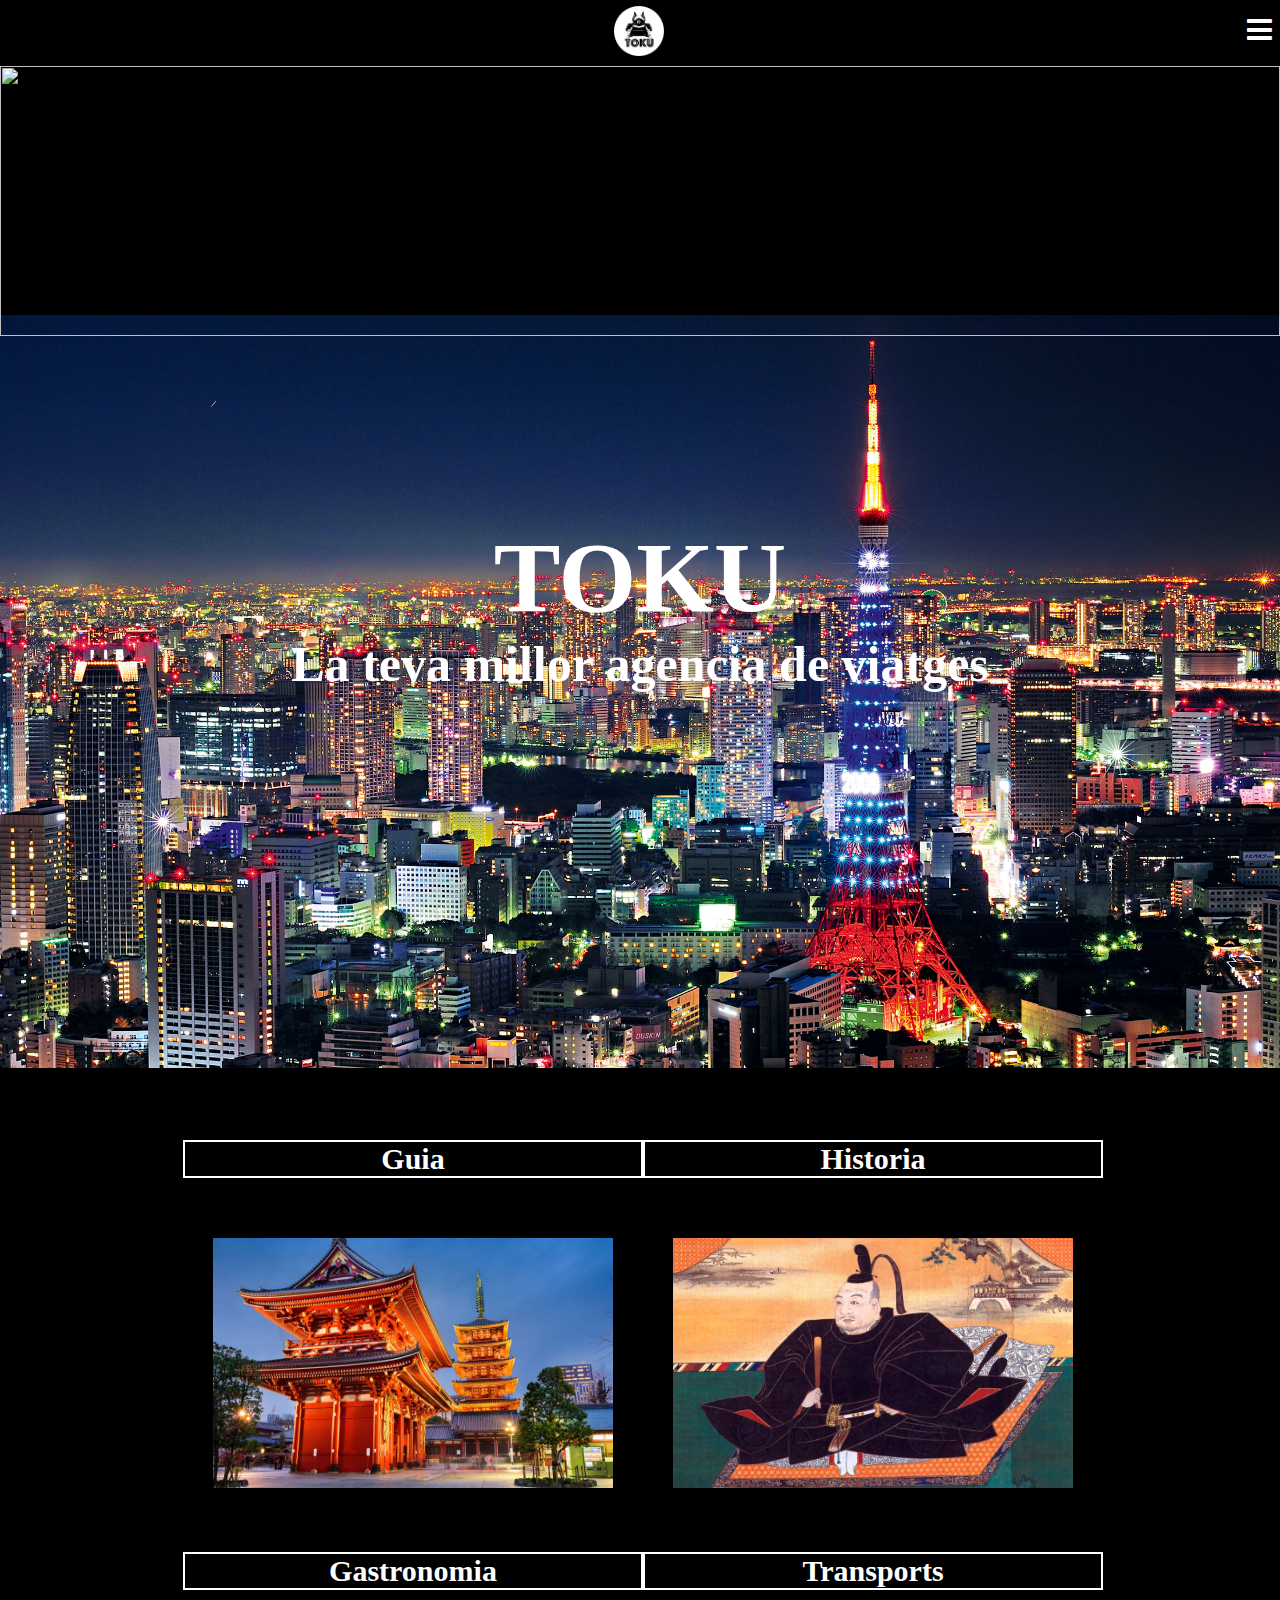
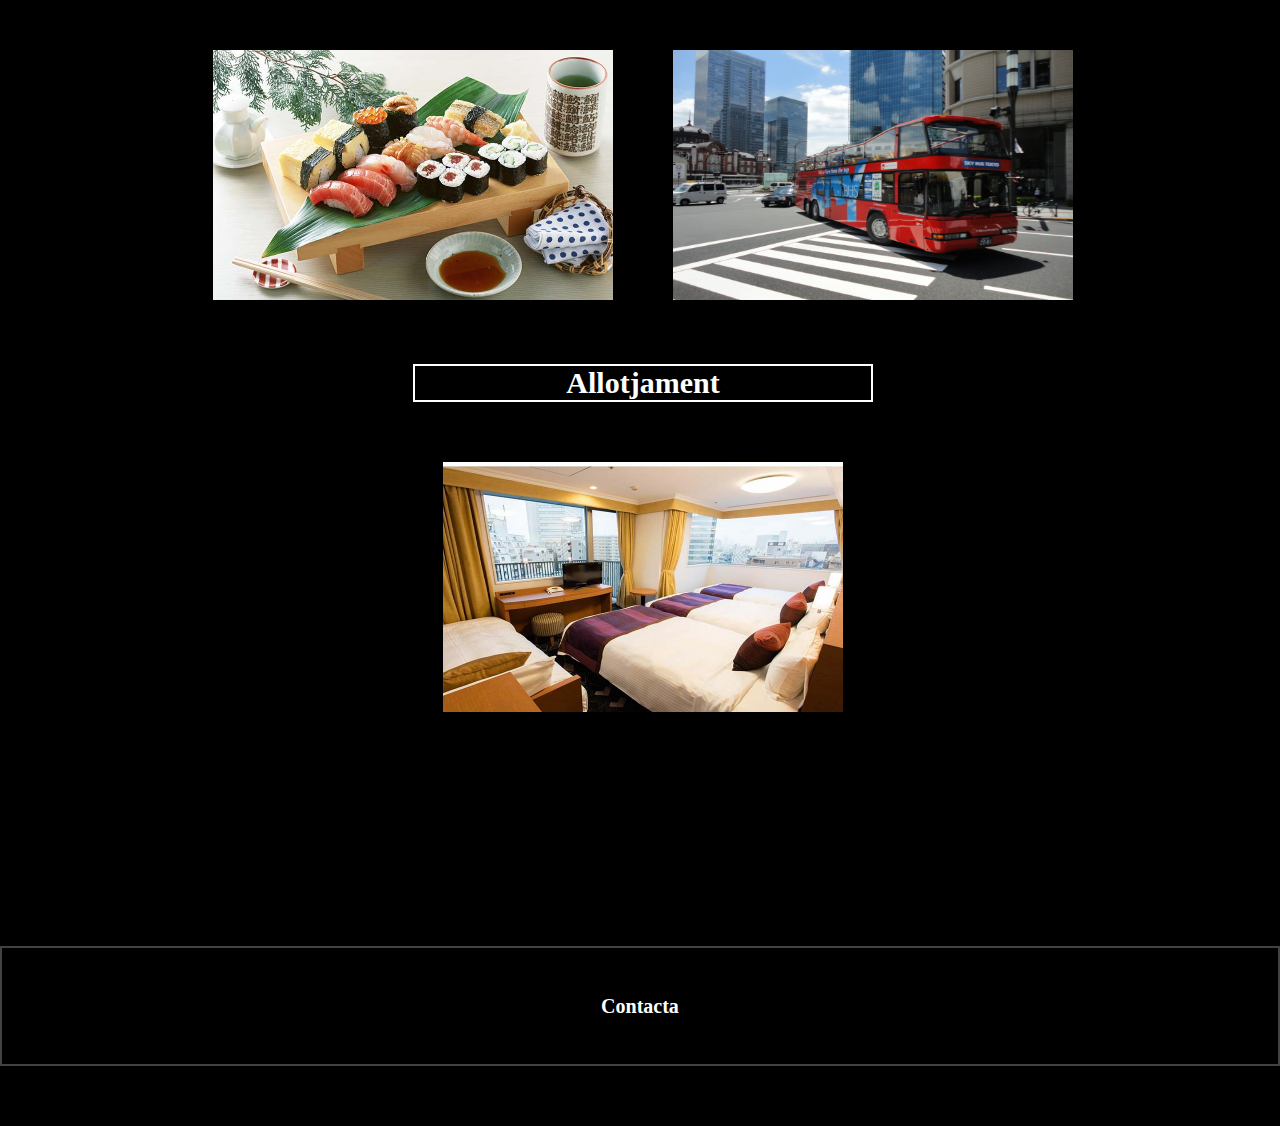
==== WEB/index.html @ 31776e54 "Add files via upload" ====
<!DOCTYPE html>
<html lang="en">
<head>
  <meta charset="UTF-8">
  <meta name="viewport" content="width=device-width, initial-scale=1.0">
  <meta http-equiv="X-UA-Compatible" content="ie=edge">
  <link rel="stylesheet" href="css/tv_toku.css" type="text/css"/>
  <link rel="stylesheet" href="css/Phone_Toku.css" type="text/css"/>
  <link rel="stylesheet" href="css/fontello.css">
  <link rel="stylesheet" href="css/tablet.css" type="text/css"/>


</head>

<body>
  <header>
  <div class="capçalera">
  <img src="imagenes/logoo.png"/>
  <input type="checkbox" id="menu-bar">
  <label class="icon-menu" for= "menu-bar"></label>
  <nav class="menu">
    <a href="index.html" target="_self">Index</a>
    <a href="guia.html" target="_self">Guía Turistica</a>
    <a href="historia.html" target="_self">Historia</a>
    <a href="Allotjament.html" target="_self">Allotjament</a>
    <a href="transports.html" target="_self">Transports</a>
    <a href="Gastronomia.html" target="_self">Gastronomia</a>
    <a href="Contacta.html" target="_self">Contacta</a>

  </nav>
</div>
</header>

  <section id="tokyo">
    <img src="tokyyo.pn" alt="">
</section>

<div id="contenedor">
  <h1>TOKU</h1>
  <h2>La teva millor agencia de viatges</h2>
</div>




<section id="blog">
  <div>
    <a href="guia.html" target="_blank">
    <h3>Guia</h3>
    <img src="imagenes/templo.jpg" alt="">
    </a>
  </div>

  <div>
    <a href="historia.html" target="_blank">
    <h3>Historia</h3>
    <img src="imagenes/tokugawa.jpg" alt="">
    </a>
  </div>

  <div>
    <a href="Gastronomia.html" target="_blank">
    <h3>Gastronomia</h3>
    <img src="imagenes/sushi.jpg" alt="">
  </div>

  <div>
    <a href="transports.html" target="_blank">
      <h3>Transports</h3>
    <img src="imagenes/transport.jpg" alt="">
  </div>

  <div>
    <a href="Allotjament.html" target="_blank">
    <h3>Allotjament</h3>
    <img src="imagenes/alojamiento.jpg" alt="">
  </div>


</section>


<div id="contacta">
  <a href="Contacta.html" target="_blank">
  <h6>Contacta</h6>
</div>





<footer>

</footer>










</body>
</html>
---- WEB/css/tv_toku.css ----
@media screen  and (min-width:1280px)  {
  body{
    margin: 0;
    padding: 0;
    color:white;
    background-color: black;


  }

  header {
    width:100%;
    height:9%;
    background:black;
    color:white;
    position: fixed;
    top:0;
    left:0;
    z-index:100;
  }

  #contenedor {
    width:100%;
    height: 100vh;
    margin-top:-20px;
    background-image: url(tokyyo.png);
    background-size: 100% auto;

  }

  #menu-bar {
    display: none;
  }

  header label {
  float: right;
  font-size: 40px;
  margin: 32px 0;
  margin-top: 20px;
  cursor:pointer;
  }

  header .contenedor {
    display: table;

  }


  h1{
    font-size:100px;
    text-align:center;
    position:relative;
    font-family: phosphate;
    color:white;
    margin: 0;
    padding: 0;
    padding-top: 18%;

  }

  h2 {
    font-size: 65px;
    text-align:center;
    font-family: phosphate;
    color:white;
    margin: 0;
    padding: 0;

  }

  h3 {
    font-size: 50px;
    text-align: center;
    border: white 2px solid;




  }



  h4 {
     text-align: center;
     font-size: 20px;
  }


 h5 {

 font-size:90px;
  border:#424242 2px solid;

 }

 h6 {
   font-size:20px;
 }

 li {
   text-align: center;
   list-style: none;
   color:white;

 }

  p {
     width:50%;
     text-align: left;
     margin:0 auto;
     border:#424242 2px solid;
     background-color: #1C1C1C;
     opacity:0.9;
     padding:15px;
     line-height: 1.2em;

  }

  .menu{
   position: absolute;
   top:100%;
   left:0;
   width: 100%;
   height: 100vh;
   background: black;
   opacity: 0.80;
   transition: all 0.6s;
   transform : translateX(-100%);

  }



  .menu a{
    display: block;
    color:white;
    height: 50px;
    text-decoration: none;
    padding: 10px;
    border-bottom: 1px solid white;
    opacity: 0.5;
  }

  .menu a:hover {
    background: white;
    opacity: 0.2;
  }

  #menu-bar:checked ~ .menu {
  transform : translateX(0%);
  }

  #tokyo {
    margin-top:43px;
    position: relative;
  }

  #tokyo img{
    width:100%;
    height:30px;
  }



  #tokyo .contenedor {
    position:relative;
    top:50%;
    left:20%;
    color:white;
    font-size:25px;
  }



  section {
    width: 100%;
    margin-bottom: 25px;
  }

  .capçalera img {
    width:50px;
    height:50px;
    vertical-align:middle;
    margin-left:48%;
    margin-top:14px;


  }

#blog  img{
   width:400px;
   height: 35vh;
   margin:30px;
}

#blog {
  display: flex;
  justify-content: center;
  flex-wrap:wrap;
  margin:10px;
  margin-top:100px;

}

  }
a{
  text-decoration: none;
  color: #FFF;
}



#historia {
  margin-top: 150px;
  text-align: center;
}

#historia img {
  margin-bottom: 10px;
  width:100px;
  height:200px;
}



#Cultura {
  margin-top: 150px;
  text-align: center;
}

#Cultura img {
  margin-bottom: 10px;
  width:1000px;
  height:600px;
}


#llocs {
  margin-top: 150px;
  text-align: center;
}

#llocs img {
  margin-bottom: 10px;
  width:1000px;
  height:600px;
}

#allotjament {
  margin-top: 150px;
  text-align: center;
}

#allotjament img {
  margin-bottom: 10px;
  width:1000px;
  height:600px;
}

#transports {
  margin-top: 150px;
  text-align: center;
}

#transports img {
  margin-bottom: 10px;
  width:1000px;
  height:600px;
}



#contacta {
  margin-top:200px;
  text-align: center;

}

footer {
   height:50px;
   width:100%;
   background-color:black;
   margin-top:10px;
}







 }
---- WEB/css/Phone_Toku.css ----
@media  screen and (max-width: 480px)  {
  body{
    margin: 0;
    padding: 0;
    background-color:black;
    color:white;

  }

header {
  width:100%;
  height:7.7%;
  background:black;
  color:white;
  position: fixed;
  top:0;
  left:0;
  z-index:100;
}



#contenedor {
  width:100%;
  height:20vh;
  margin-top:-60px;


  background-image: url(tokyyo.png);
  background-size: 100% auto;
}

#menu-bar {
  display: none;

}

header label {
float: right;
font-size: 29px;
margin: 22px 0;
cursor:pointer;
margin-top:14px;
}

header .contenedor {
  display: table;

}


h1{
  font-size:30px;
  text-align:center;
  position:relative;
  font-family: phosphate;
  color:white;
  margin: 0;
  padding: 0;
  padding-top: 40px;

}

h2 {
  font-size: 20px;
  font-family: phosphate;
  text-align:center;
  color:white;
  margin: 0;
  padding: 0;

}

h3 {
   text-align: center;
   font-size:25px;
    border: white 2px solid;
}

h5{
  font-size:20px;
   border:#424242 2px solid;

}

h6 {
  font-size:20px;
  border:#424242 2px solid;
}

li {
  text-align: center;
  list-style: none;
  color:white;
}

p {
  width:80%;
  font-size:13px;
  text-align: left;
  margin:0 auto;
  border:#424242 2px solid;
  background-color: #1C1C1C;
  opacity:0.9;
  padding:10px;
}

.menu{
 position: absolute;
 top:54px;
 left:0px;
 width: 100%;
 height: 100vh;
 background: black;
 opacity: 0.90;
 transition: all 0.6s;
 transform : translateX(-100%);

}

.menu a{
  display: block;
  color:white;
  height: 50px;
  text-decoration: none;
  padding: 10px;
  border-bottom: 1px solid white;
  opacity: 0.3;
}

.menu a:hover {
  background: white;
  opacity: 0.2;
}

#menu-bar:checked ~ .menu {
transform : translateX(0%);
}


#tokyo {
  margin-top:70px;
  position: relative;

}
#tokyo img{
  width:100%;
  height:80px;

}

#tokyo .contenedor {
  position:absolute;
  top:60%;
  left:20%;
  color:white;
  font-size:25px;

}



section {
  width: 100%;
  margin-bottom: 25px;
}

.capçalera img {
  width:50px;
  height:50px;
  position:absolute;
  vertical-align:middle;
  margin-left:45%;
  margin-top:0.5%;


}

#blog  img{
   width:300px;
   height: 200px;

}

#blog {
  display: flex;
  justify-content: center;
  flex-wrap:wrap;
  margin:3px;
}

#historia{
  margin-top: 70px;
  text-align: center;
}
#historia img{
margin-bottom: 15px;


width:80%;
height:40%;
}

#transports{
  margin-top: 70px;
  text-align: center;
}
#transports img{
margin-bottom: 10px;
width:100%;
height:40%;
}


#Cultura {
  margin-top: 70px;
  text-align: center;
}

#Cultura img {
  margin-bottom: 10px;
  width:80%;
  height:40%;
}

#llocs{
  margin-top: 70px;
  text-align: center;
}
#llocs img{
margin-bottom: 10px;
width:80%;
height:40%;
}

#allotjament {
  margin-top: 150px;
  text-align: center;
}

#allotjament img {
  margin-bottom: 5px;
  width:80%;
  height:40%;
}



#contacta{
  margin-top: 70px;
  text-align: center;

}
#contacta img{
margin-bottom: 10px;
width:90%;
height:50%;
}


footer {
   height:50px;
   width:100%;
   background-color:black;
   margin-top:10px;
}



}
---- WEB/css/fontello.css ----
@font-face {
  font-family: 'fontello';
  src: url('../font/fontello.eot?81741302');
  src: url('../font/fontello.eot?81741302#iefix') format('embedded-opentype'),
       url('../font/fontello.woff2?81741302') format('woff2'),
       url('../font/fontello.woff?81741302') format('woff'),
       url('../font/fontello.ttf?81741302') format('truetype'),
       url('../font/fontello.svg?81741302#fontello') format('svg');
  font-weight: normal;
  font-style: normal;
}
/* Chrome hack: SVG is rendered more smooth in Windozze. 100% magic, uncomment if you need it. */
/* Note, that will break hinting! In other OS-es font will be not as sharp as it could be */
/*
@media screen and (-webkit-min-device-pixel-ratio:0) {
  @font-face {
    font-family: 'fontello';
    src: url('../font/fontello.svg?81741302#fontello') format('svg');
  }
}
*/
 
 [class^="icon-"]:before, [class*=" icon-"]:before {
  font-family: "fontello";
  font-style: normal;
  font-weight: normal;
  speak: none;
 
  display: inline-block;
  text-decoration: inherit;
  width: 1em;
  margin-right: .2em;
  text-align: center;
  /* opacity: .8; */
 
  /* For safety - reset parent styles, that can break glyph codes*/
  font-variant: normal;
  text-transform: none;
 
  /* fix buttons height, for twitter bootstrap */
  line-height: 1em;
 
  /* Animation center compensation - margins should be symmetric */
  /* remove if not needed */
  margin-left: .2em;
 
  /* you can be more comfortable with increased icons size */
  /* font-size: 120%; */
 
  /* Font smoothing. That was taken from TWBS */
  -webkit-font-smoothing: antialiased;
  -moz-osx-font-smoothing: grayscale;
 
  /* Uncomment for 3D effect */
  /* text-shadow: 1px 1px 1px rgba(127, 127, 127, 0.3); */
}
 
.icon-flight:before { content: '\e800'; } /* '' */
.icon-menu:before { content: '\f0c9'; } /* '' */
---- WEB/css/tablet.css ----
@media screen and  (min-width:481px) {

  body{
    margin: 0;
    padding: 0;
    background-color:black;
    color:white;

  }

  header {
    width:100%;
    height:7%;
    background:black;
    color:white;
    position: fixed;
    top:0;
    left:0;
    z-index:100;
  }



#contenedor {
  width:100%;
  height:88vh;
  margin-top:-50px;
  background-repeat: no-repeat;

  background-image: url(tokyyo.png);
  background-size: 100% auto;
}

#menu-bar {
  display: none;

}

header label {
float: right;
font-size: 29px;
margin: 22px 0;
cursor:pointer;
margin-top:14px;
}

header .contenedor {
  display: table;

}


h1{
  font-size:100px;
  text-align:center;
  color:white;
  margin: 0;
  padding: 0;
  padding-top: 16%;
    font-family: phosphate;
}

h2 {
  font-size: 50px;
  text-align:center;
  color:white;
  margin: 0;
  padding: 0;
    font-family: phosphate;

}

h3 {
   text-align: center;
   font-size:30px;
   border: white 2px solid;

}

h5{
  font-size:20px;
   border:#424242 2px solid;

}
li {
  text-align: center;
  list-style: none;
  color:white;
  font-size:22px;

}


p {
  width:66%;
  text-align: left;
  margin:0 auto;
  border:#424242 1px solid;
  background-color: #1C1C1C;
  opacity:0.9;
  padding:12px;
}

.menu{
 position: absolute;
 top:58px;
 left:0px;
 width: 100%;
 height: 100vh;
 background: black;
 opacity: 2;
 transition: all 0.6s;
 transform : translateX(-100%);

}

.menu a{
  display: block;
  color:white;
  height: 49px;
  text-decoration: none;
  padding: 10px;
  border-bottom: 1px solid white;
  opacity: 0.3;
}

.menu a:hover {
  background: white;
  opacity: 0.2;
}

#menu-bar:checked ~ .menu {
transform : translateX(0%);
}


#tokyo {
  margin-top:66px;
  position: relative;
}
#tokyo img{
  width:100%;
  height:30vh;
  position:relative;

}

#tokyo .contenedor {
  position:absolute;
  top:30%;
  left:20%;
  color:white;
  font-size:25px;
  border:#424242 2px solid;

}



section {
  width: 100%;
  margin-bottom: 25px;
}

.capçalera img {
  width:50px;
  height:50px;
  position:absolute;
  vertical-align:middle;
  margin-left:48%;
  margin-top:0.5%;


}

#blog  img{
   width:400px;
   height: 250px;
   margin:30px;



}

#blog {
  display: flex;
  justify-content: center;
  flex-wrap:wrap;
  margin:3px;

}






#historia{
  margin-top: 70px;
  text-align: center;
}
#historia img{
margin-bottom: 10px;
width:70%;
height:40%;
}

#transports {
  margin-top: 20px;
  text-align: center;
}

#transports img {
  margin-bottom: 10px;
  width:80%;
  height:40%;
}


#Cultura {
  margin-top: 70px;
  text-align: center;
}

#Cultura img {
  margin-bottom: 10px;
  width:70%;
  height:30%;
}

#llocs{
  margin-top: 80px;
  text-align: center;
}
#llocs img{
margin-bottom: 10px;
width:70%;
height:40%;
}

#allotjament {
  margin-top: 150px;
  text-align: center;
}

#allotjament img {
  margin-bottom: 10px;
  width:80%;
  height:40%;
}









#contacta {
  margin-top:200px;
  text-align: center;
 border:#424242 2px solid;
}

footer {
   height:50px;
   width:100%;
   background-color:black;
   margin-top:10px;
}



}
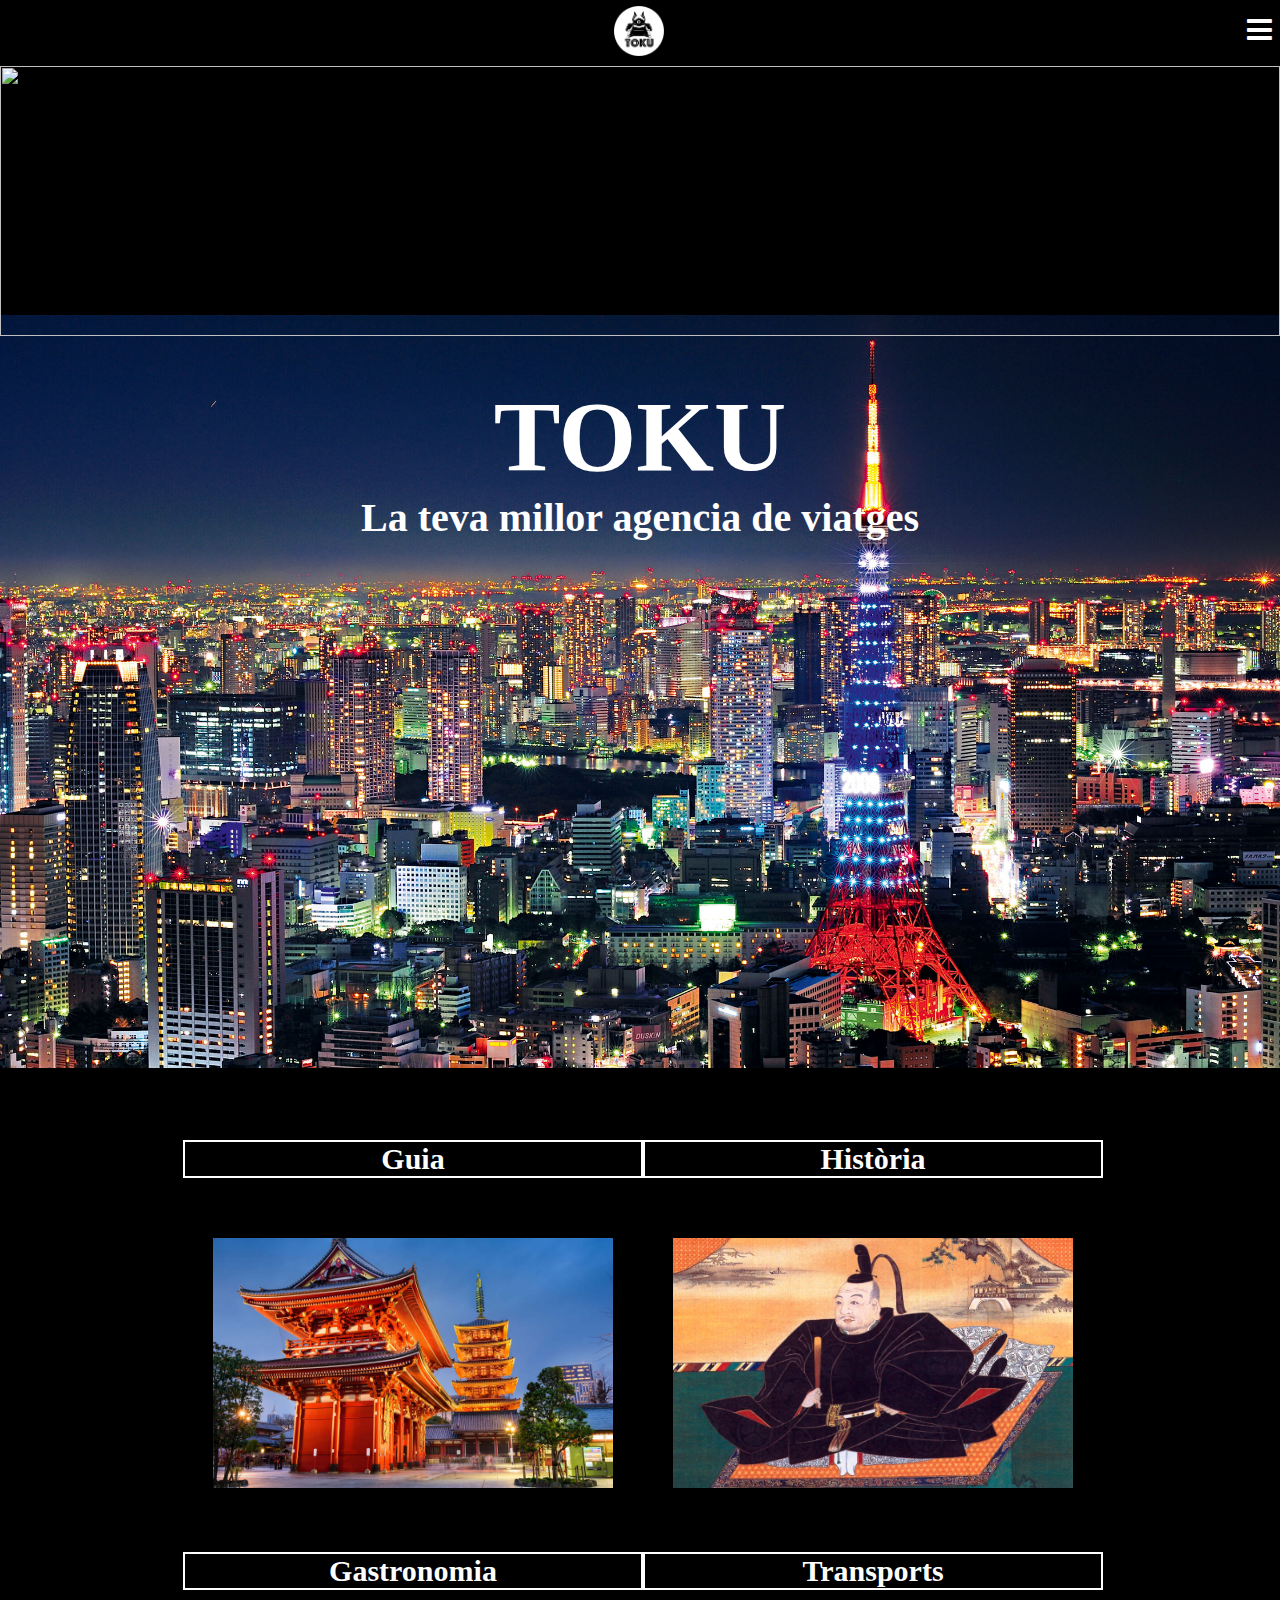
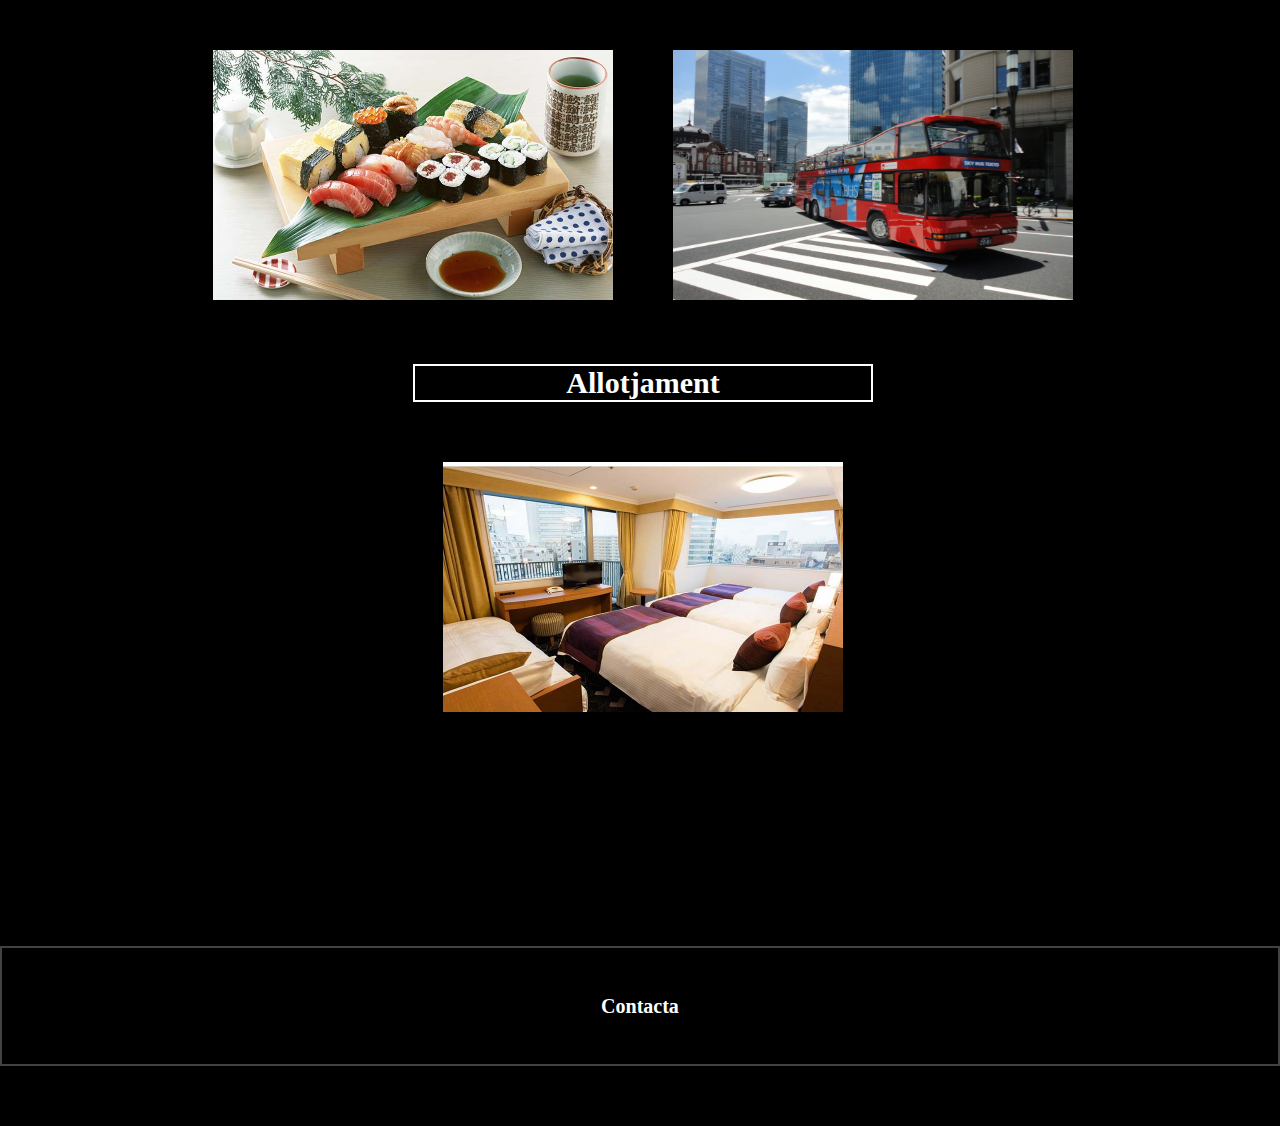
==== commit 73cc7295: "Update index.html" ====
--- a/WEB/index.html
+++ b/WEB/index.html
@@ -21,7 +21,7 @@
   <nav class="menu">
     <a href="index.html" target="_self">Index</a>
     <a href="guia.html" target="_self">Guía Turistica</a>
-    <a href="historia.html" target="_self">Historia</a>
+    <a href="historia.html" target="_self">Història</a>
     <a href="Allotjament.html" target="_self">Allotjament</a>
     <a href="transports.html" target="_self">Transports</a>
     <a href="Gastronomia.html" target="_self">Gastronomia</a>
@@ -53,7 +53,7 @@
 
   <div>
     <a href="historia.html" target="_blank">
-    <h3>Historia</h3>
+    <h3>Història</h3>
     <img src="imagenes/tokugawa.jpg" alt="">
     </a>
   </div>
--- a/WEB/css/tv_toku.css
+++ b/WEB/css/tv_toku.css
@@ -50,18 +50,18 @@
     font-size:100px;
     text-align:center;
     position:relative;
-    font-family: phosphate;
+    font-family: 'Bungee Inline', cursive;
     color:white;
     margin: 0;
     padding: 0;
-    padding-top: 18%;
+    padding-top: 14%;
 
   }
 
   h2 {
     font-size: 65px;
     text-align:center;
-    font-family: phosphate;
+    font-family: 'Bungee Inline', cursive;
     color:white;
     margin: 0;
     padding: 0;
--- a/WEB/css/Phone_Toku.css
+++ b/WEB/css/Phone_Toku.css
@@ -53,17 +53,18 @@
   font-size:30px;
   text-align:center;
   position:relative;
-  font-family: phosphate;
+ font-family: 'Bungee Inline', cursive;
   color:white;
   margin: 0;
   padding: 0;
-  padding-top: 40px;
+  padding-top: 30px;
 
 }
 
 h2 {
-  font-size: 20px;
-  font-family: phosphate;
+  font-size: 13px;
+font-family: 'Bungee Inline', cursive;
+  margin-top:14%;
   text-align:center;
   color:white;
   margin: 0;
--- a/WEB/css/tablet.css
+++ b/WEB/css/tablet.css
@@ -53,20 +53,22 @@
 h1{
   font-size:100px;
   text-align:center;
+  font-family: 'Bungee Inline', cursive;
   color:white;
   margin: 0;
   padding: 0;
-  padding-top: 16%;
-    font-family: phosphate;
+  padding-top: 5%;
+    
 }
 
 h2 {
-  font-size: 50px;
+  font-size: 40px;
+  margin-top:3%;
   text-align:center;
   color:white;
   margin: 0;
   padding: 0;
-    font-family: phosphate;
+  font-family: 'Bungee Inline', cursive;
 
 }
 
